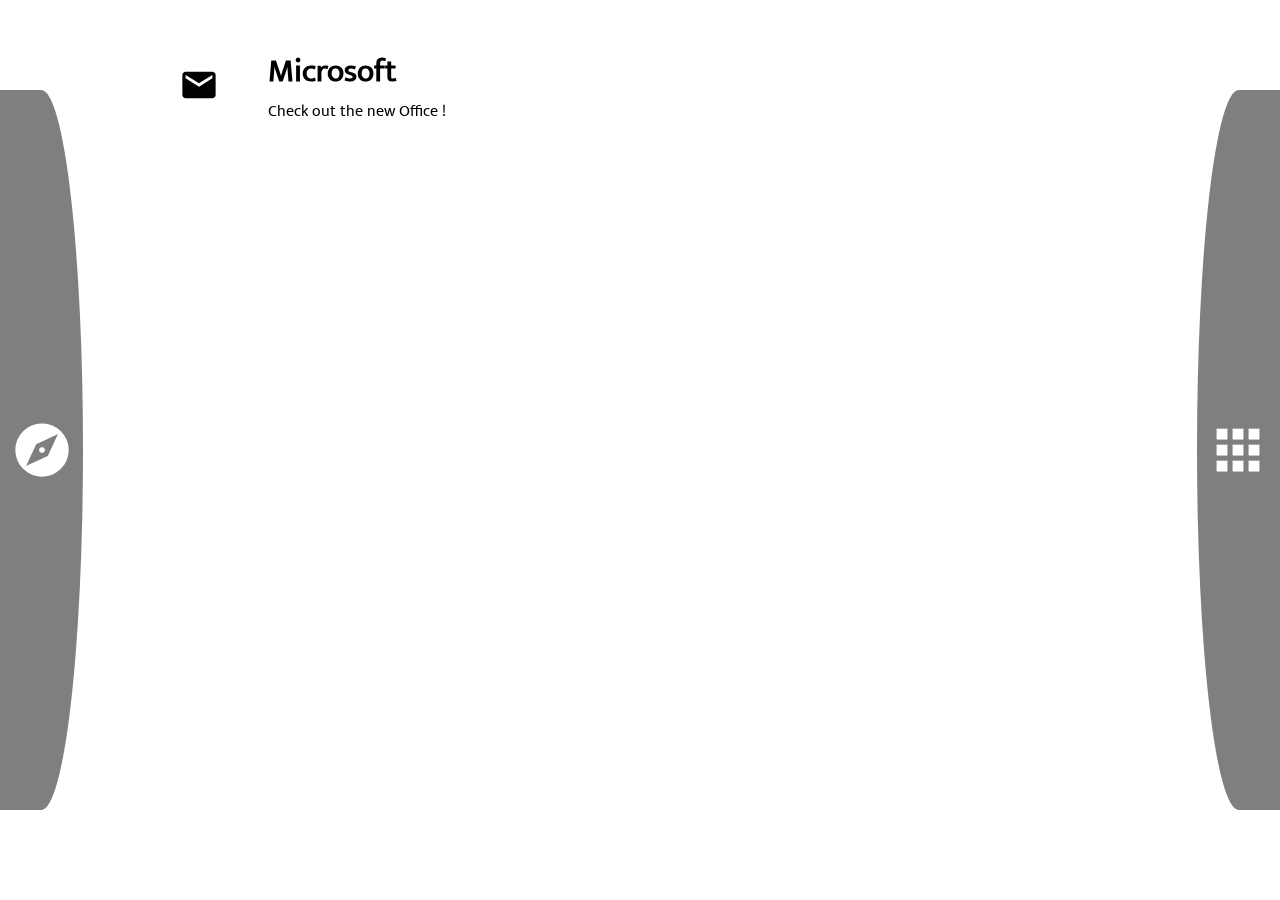
==== index.html @ 942af390 "First launcher development" ====
<html>
    <head>
    
        <link rel="stylesheet" type="text/css" href="css/launcher.css"/>
        
    </head>
    <body>
        <div id="notification-wrapper">
            <div id="notification">
                <div class="notification-icon">
                    <i class="material-icons">mail</i>
                </div>
                <div class="notification-content">
                    <h1>Microsoft</h1>
                    <p>Check out the new Office !</p>
                </div>
            </div>
        </div>
        
        <div id="exploreBtn" onclick="toggleExplore()"><i class="material-icons">explore</i></div>
        
        <div id="dateTimeZone">
            <p id="clock"></p>
            <p id="date"></p>
        </div>
        
        <div id="appsBtn"><i class="material-icons">apps</i></div>
        
        <script src="js/jquery-3.3.1.min.js"></script>
        <script src="js/launcher.js"></script>
    </body>
</html>
---- css/launcher.css ----
@font-face {
    font-family: 'muktaregular';
    src: url('fonts/mukta-regular-webfont.woff2') format('woff2'),
         url('fonts/mukta-regular-webfont.woff') format('woff');
    font-weight: normal;
    font-style: normal;
}

@font-face {
    font-family: 'Material Icons';
    src: url('fonts/material-icons.woff2') format('woff2');
    font-style: normal;
    font-weight: 400;
}

@-webkit-keyframes fadeIn {
    from { opacity: 0; }
      to { opacity: 1; }
}  
@keyframes fadeIn {
    from { opacity: 0; }
      to { opacity: 1; }
}
@-webkit-keyframes fadeOut {
    from { opacity: 1; }
      to { opacity: 0; }
}  
@keyframes fadeOut {
    from { opacity: 1; }
      to { opacity: 0; }
}

body {
    margin:0;
    padding:0;
    background-color:white;
    background-image: url(../img/launcher/backgrounds/01.jpg);
    -webkit-background-size: cover;
    background-size: cover;
    display: flex;
    flex-direction: row;
    align-items: center;
}

p {
    font-family: 'muktaregular';
    color: white;
}

#dateTimeZone {
    width: 100%;
    display: flex;
    flex-direction: column;
    height:80%;
    align-items: center;
} 

#clock {
    font-size: 10em;
    width: 100%;
    text-align: center;
    margin-bottom: 0;
}

#date {
    margin: 0;
    font-size: 4em;
    width: 100%;
    text-align: center;
}

#exploreBtn {
    display: flex;
    flex-direction: row;
    align-items: center;
    background-color: rgba(0, 0, 0, 0.5);
    width: 7.5%;
    height: 80%;
    border-radius: 0 1500% 1500% 0;
    color: white;
    font-family: 'muktaregular';
    text-align: center;
}

#exploreBtn i {
    text-align: center;
    width: 100%;
    font-size: 4em;
}

#appsBtn  {
    display: flex;
    flex-direction: row;
    align-items: center;
    background-color: rgba(0, 0, 0, 0.5);
    width: 7.5%;
    height: 80%;
    border-radius: 1500% 0 0 1500%;
    color: white;
    font-family: 'muktaregular';
    text-align: center;
}

#appsBtn i {
    text-align: center;
    width: 100%;
    font-size: 4em;
}

.material-icons {
  font-family: 'Material Icons';
  font-weight: normal;
  font-style: normal;
  font-size: 24px;
  line-height: 1;
  letter-spacing: normal;
  text-transform: none;
  display: inline-block;
  white-space: nowrap;
  word-wrap: normal;
  direction: ltr;
  -webkit-font-feature-settings: 'liga';
  -webkit-font-smoothing: antialiased;
}

#notification-wrapper {
    z-index: 99;
    width: 100%;
    position: fixed;
    top: 5%;
    height: 10%;
    display:flex;
    flex-direction: column;
    align-items: center;
    -webkit-animation: fadeOut 1.5s;
    animation: fadeOut 1.5s;
}

#notification {
    z-index: 99;
    background: white;
    display: flex;
    align-items: center;
    border-radius: 5em;
    width:80%;
}

#notification .notification-icon {
    width: 10%;
    margin-left:5%;
}

#notification .notification-icon i {
    font-size: 2.5em;
}


#notification .notification-content{
    width: 100%;
    display: flex;
    flex-direction: column;
}

#notification .notification-content h1 {
    font-family: 'muktaregular';
    color: black;
    margin : 0;
}
#notification .notification-content p {
    font-family: 'muktaregular';
    color: black;
    margin :0;
}
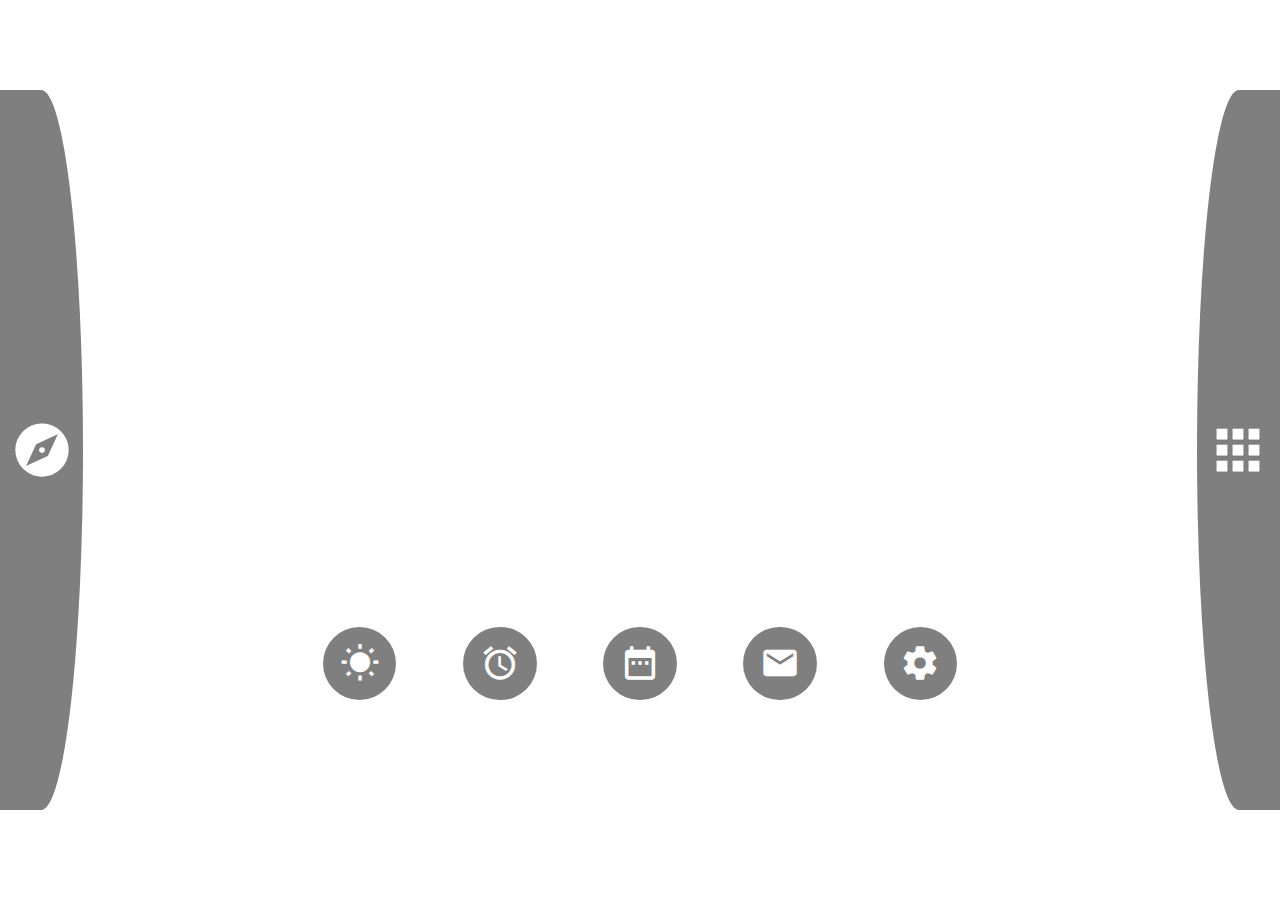
==== commit 1f3e4551: "Launcher Development" ====
--- a/index.html
+++ b/index.html
@@ -1,11 +1,12 @@
 <html>
     <head>
     
+        <link rel="stylesheet" type="text/css" href="css/os.css"/>
         <link rel="stylesheet" type="text/css" href="css/launcher.css"/>
         
     </head>
     <body>
-        <div id="notification-wrapper">
+        <div id="notification-wrapper" style="display: none;">
             <div id="notification">
                 <div class="notification-icon">
                     <i class="material-icons">mail</i>
@@ -17,14 +18,47 @@
             </div>
         </div>
         
-        <div id="exploreBtn" onclick="toggleExplore()"><i class="material-icons">explore</i></div>
+        <div id="explorePane">
+            <div id="exploreContent">
+                <div id="exploreHeader">
+                    <h1>explore</h1>
+                    <div id="exploreQuickActions">
+                        <a class="exploreQuickAction"><i class="material-icons">search</i></a>
+                        <a class="exploreQuickAction"><i class="material-icons">keyboard_voice</i></a>
+                    </div>
+                </div>
+            </div>
+            <div id="exploreHomeBtn" onclick="closeExplore()"><i class="material-icons">home</i></div>
+        </div>
         
-        <div id="dateTimeZone">
+        <div id="exploreBtn" onclick="showExplore()"><i class="material-icons">explore</i></div>
+        
+        <div id="content">
             <p id="clock"></p>
             <p id="date"></p>
+            <div id="favoriteAppsZone">
+                <a class="favoriteAppShortcut" onclick="launchApp()"><i class="material-icons">wb_sunny</i></a>
+                <a class="favoriteAppShortcut"><i class="material-icons">alarm</i></a>
+                <a class="favoriteAppShortcut"><i class="material-icons">date_range</i></a>
+                <a class="favoriteAppShortcut"><i class="material-icons">mail</i></a>
+                <a class="favoriteAppShortcut"><i class="material-icons">settings</i></a>
+            </div>
         </div>
         
-        <div id="appsBtn"><i class="material-icons">apps</i></div>
+        <div id="appsBtn" onclick="showApps()"><i class="material-icons">apps</i></div>
+        
+        <div id="appsPane">
+            <div id="appsHomeBtn" onclick="closeApps()"><i class="material-icons">home</i></div>
+            <div id="appsContent">
+                <div id="appsHeader">
+                    <h1>apps</h1>
+                </div>
+            </div>
+        </div>
+        
+        <div id="applicationExecutor">
+            <div id="quitAppBtn" onclick="closeApp()"><i class="material-icons">home</i></div>
+        </div>
         
         <script src="js/jquery-3.3.1.min.js"></script>
         <script src="js/launcher.js"></script>
--- a/css/os.css
+++ b/css/os.css
@@ -0,0 +1,96 @@
+/* System Fonts */
+
+@font-face {
+    font-family: 'muktaregular';
+    src: url('fonts/mukta-regular-webfont.woff2') format('woff2'),
+         url('fonts/mukta-regular-webfont.woff') format('woff');
+    font-weight: normal;
+    font-style: normal;
+}
+
+@font-face {
+    font-family: 'Material Icons';
+    src: url('fonts/material-icons.woff2') format('woff2');
+    font-style: normal;
+    font-weight: 400;
+}
+
+body {
+    -webkit-touch-callout: none;
+    -webkit-user-select: none; 
+     -khtml-user-select: none;
+       -moz-user-select: none;
+        -ms-user-select: none;
+            user-select: none;
+}
+
+.material-icons {
+  font-family: 'Material Icons';
+  font-weight: normal;
+  font-style: normal;
+  font-size: 24px;
+  line-height: 1;
+  letter-spacing: normal;
+  text-transform: none;
+  display: inline-block;
+  white-space: nowrap;
+  word-wrap: normal;
+  direction: ltr;
+  -webkit-font-feature-settings: 'liga';
+  -webkit-font-smoothing: antialiased;
+}
+
+/* Notification Style */
+
+#notification-wrapper {
+    z-index: 99;
+    width: 100%;
+    position: fixed;
+    top: 5%;
+    height: 10%;
+    display:flex;
+    flex-direction: column;
+    align-items: center;
+}
+
+#notification-wrapper.dismissed {
+    -webkit-animation: fadeOut 1.5s;
+    animation: fadeOut 1.5s;
+    display: none;
+}
+
+#notification {
+    z-index: 99;
+    background: white;
+    display: flex;
+    align-items: center;
+    border-radius: 5em;
+    width:80%;
+}
+
+#notification .notification-icon {
+    width: 10%;
+    margin-left:5%;
+}
+
+#notification .notification-icon i {
+    font-size: 2.5em;
+}
+
+
+#notification .notification-content{
+    width: 100%;
+    display: flex;
+    flex-direction: column;
+}
+
+#notification .notification-content h1 {
+    font-family: 'muktaregular';
+    color: black;
+    margin : 0;
+}
+#notification .notification-content p {
+    font-family: 'muktaregular';
+    color: black;
+    margin :0;
+}
--- a/css/launcher.css
+++ b/css/launcher.css
@@ -1,34 +1,4 @@
-@font-face {
-    font-family: 'muktaregular';
-    src: url('fonts/mukta-regular-webfont.woff2') format('woff2'),
-         url('fonts/mukta-regular-webfont.woff') format('woff');
-    font-weight: normal;
-    font-style: normal;
-}
-
-@font-face {
-    font-family: 'Material Icons';
-    src: url('fonts/material-icons.woff2') format('woff2');
-    font-style: normal;
-    font-weight: 400;
-}
-
-@-webkit-keyframes fadeIn {
-    from { opacity: 0; }
-      to { opacity: 1; }
-}  
-@keyframes fadeIn {
-    from { opacity: 0; }
-      to { opacity: 1; }
-}
-@-webkit-keyframes fadeOut {
-    from { opacity: 1; }
-      to { opacity: 0; }
-}  
-@keyframes fadeOut {
-    from { opacity: 1; }
-      to { opacity: 0; }
-}
+/* HomeScreen */
 
 body {
     margin:0;
@@ -47,18 +17,20 @@
     color: white;
 }
 
-#dateTimeZone {
+#content {
     width: 100%;
     display: flex;
     flex-direction: column;
     height:80%;
     align-items: center;
+    justify-content: center;
 } 
 
 #clock {
     font-size: 10em;
     width: 100%;
     text-align: center;
+    margin-top: 5%;
     margin-bottom: 0;
 }
 
@@ -82,6 +54,10 @@
     text-align: center;
 }
 
+#exploreBtn:hover {
+    background-color: rgba(60, 60, 60, 0.5);
+}
+
 #exploreBtn i {
     text-align: center;
     width: 100%;
@@ -101,73 +77,232 @@
     text-align: center;
 }
 
+#appsBtn:hover {
+    background-color: rgba(60, 60, 60, 0.5);
+}
+
 #appsBtn i {
     text-align: center;
     width: 100%;
     font-size: 4em;
 }
 
-.material-icons {
-  font-family: 'Material Icons';
-  font-weight: normal;
-  font-style: normal;
-  font-size: 24px;
-  line-height: 1;
-  letter-spacing: normal;
-  text-transform: none;
-  display: inline-block;
-  white-space: nowrap;
-  word-wrap: normal;
-  direction: ltr;
-  -webkit-font-feature-settings: 'liga';
-  -webkit-font-smoothing: antialiased;
-}
-
-#notification-wrapper {
-    z-index: 99;
-    width: 100%;
-    position: fixed;
-    top: 5%;
-    height: 10%;
-    display:flex;
-    flex-direction: column;
-    align-items: center;
-    -webkit-animation: fadeOut 1.5s;
-    animation: fadeOut 1.5s;
-}
-
-#notification {
-    z-index: 99;
-    background: white;
-    display: flex;
-    align-items: center;
-    border-radius: 5em;
-    width:80%;
-}
-
-#notification .notification-icon {
-    width: 10%;
-    margin-left:5%;
-}
-
-#notification .notification-icon i {
+#favoriteAppsZone {
+    margin-top: 5%;
+    width: 100%;
+    display: flex;
+    flex-direction: row;
+    justify-content: center;
+    margin-bottom: 5%;
+    align-self: flex-end;
+}
+
+.favoriteAppShortcut {
+    background: rgba(0, 0, 0, 0.5);
+    border-radius: 50%;
+    padding: 1.5%;
+    margin-left: 3%;
+    margin-right: 3%;
+}
+
+.favoriteAppShortcut:hover {
+    background-color: rgba(60, 60, 60, 0.5);
+}
+
+.favoriteAppShortcut i {
+    color: white;
     font-size: 2.5em;
 }
 
-
-#notification .notification-content{
-    width: 100%;
-    display: flex;
-    flex-direction: column;
-}
-
-#notification .notification-content h1 {
-    font-family: 'muktaregular';
-    color: black;
-    margin : 0;
-}
-#notification .notification-content p {
-    font-family: 'muktaregular';
-    color: black;
-    margin :0;
+/* Explore */
+
+#explorePane {
+    height: 100%; /* 100% Full-height */
+    width: 0; /* 0 width - change this with JavaScript */
+    position: fixed; /* Stay in place */
+    z-index: 1; /* Stay on top */
+    top: 0; /* Stay at the top */
+    left: 0;
+    background-color: #111; /* Black*/
+    overflow-x: hidden; /* Disable horizontal scroll */
+    transition: 0.5s; /* 0.5 second transition effect to slide in the sidenav */
+    display: flex;
+    flex-direction: row;
+}
+
+#exploreContent {
+    width: 92.5%;
+    display: flex;
+    align-self: top;
+}
+
+#exploreHeader {
+    display: flex;
+    width: 100%;
+    height: 20%;
+    margin: 5%;
+    flex-direction: row;
+    align-items: center;
+}
+
+#exploreContent #exploreHeader h1 {
+    font-family: 'muktaregular';
+    color: white;
+    font-size: 4em;
+    width: 75%;
+}
+
+#exploreHomeBtn {
+    display: flex;
+    flex-direction: row;
+    align-items: center;
+    background-color: rgba(0, 0, 0, 0.5);
+    width: 7.5%;
+    height: 80%;
+    border-radius: 1500% 0 0 1500%;
+    color: white;
+    font-family: 'muktaregular';
+    text-align: center;
+    align-self: center;
+}
+
+#exploreHomeBtn:hover {
+    background-color: rgba(60, 60, 60, 0.5);
+}
+
+#exploreHomeBtn i {
+    text-align: center;
+    width: 100%;
+    font-size: 4em;
+}
+
+.exploreQuickAction {
+    margin-left: 5%;
+    margin-right: 5%;
+    padding: 2%;
+    border-radius: 50%;
+}
+
+.exploreQuickAction:hover {
+    margin-left: 5%;
+    margin-right: 5%;
+    background-color: rgba(50, 50, 50, 0.5);
+}
+
+.exploreQuickAction i {
+    color: white;
+    text-align: center;
+    width: 100%;
+    font-size: 4em;
+}
+
+#exploreQuickActions {
+    display: flex;
+    flex-direction: row;
+    width: 25%;
+    align-items: center;
+}
+
+/* Apps */
+
+#appsPane {
+    height: 100%; /* 100% Full-height */
+    width: 0; /* 0 width - change this with JavaScript */
+    position: fixed; /* Stay in place */
+    z-index: 1; /* Stay on top */
+    top: 0; /* Stay at the top */
+    right: 0;
+    background-color: #111; /* Black*/
+    overflow-x: hidden; /* Disable horizontal scroll */
+    transition: 0.5s; /* 0.5 second transition effect to slide in the sidenav */
+    display: flex;
+    flex-direction: row;
+}
+
+#appsContent {
+    width: 92.5%;
+    display: flex;
+    align-self: top;
+}
+
+#appsHeader {
+    display: flex;
+    width: 100%;
+    height: 20%;
+    margin: 5%;
+    flex-direction: row;
+    align-items: center;
+}
+
+#appsContent #appsHeader h1 {
+    font-family: 'muktaregular';
+    color: white;
+    font-size: 4em;
+    width: 100%;
+    text-align: right;
+}
+
+#appsHomeBtn {
+    display: flex;
+    flex-direction: row;
+    align-items: center;
+    background-color: rgba(0, 0, 0, 0.5);
+    width: 7.5%;
+    height: 80%;
+    border-radius: 0 1500% 1500% 0;
+    color: white;
+    font-family: 'muktaregular';
+    text-align: center;
+    align-self: center;
+}
+
+#appsHomeBtn:hover {
+    background-color: rgba(60, 60, 60, 0.5);
+}
+
+#appsHomeBtn i {
+    text-align: center;
+    width: 100%;
+    font-size: 4em;
+}
+
+/* Application Executor */
+
+#applicationExecutor {
+    height: 0%;
+    width: 100%;
+    position: fixed; /* Stay in place */
+    z-index: 1; /* Stay on top */
+    bottom: 0; /* Stay at the top */
+    right: 0;
+    background-color: #111; /* Black*/
+    overflow-x: hidden; /* Disable horizontal scroll */
+    transition: 0.5s; /* 0.5 second transition effect to slide in the sidenav */
+    display: flex;
+    flex-direction: row;
+    justify-content: center;
+}
+
+#quitAppBtn {
+    display: flex;
+    flex-direction: row;
+    align-items: center;
+    background-color: rgba(0, 0, 0, 0.5);
+    height: 7.5%;
+    width: 80%;
+    border-radius: 0 0 1500% 1500%;
+    color: white;
+    font-family: 'muktaregular';
+    text-align: center;
+    align-self: top;
+}
+
+#quitAppBtn:hover {
+    background-color: rgba(60, 60, 60, 0.5);
+}
+
+#quitAppBtn i {
+    text-align: center;
+    width: 100%;
+    font-size: 3em;
 }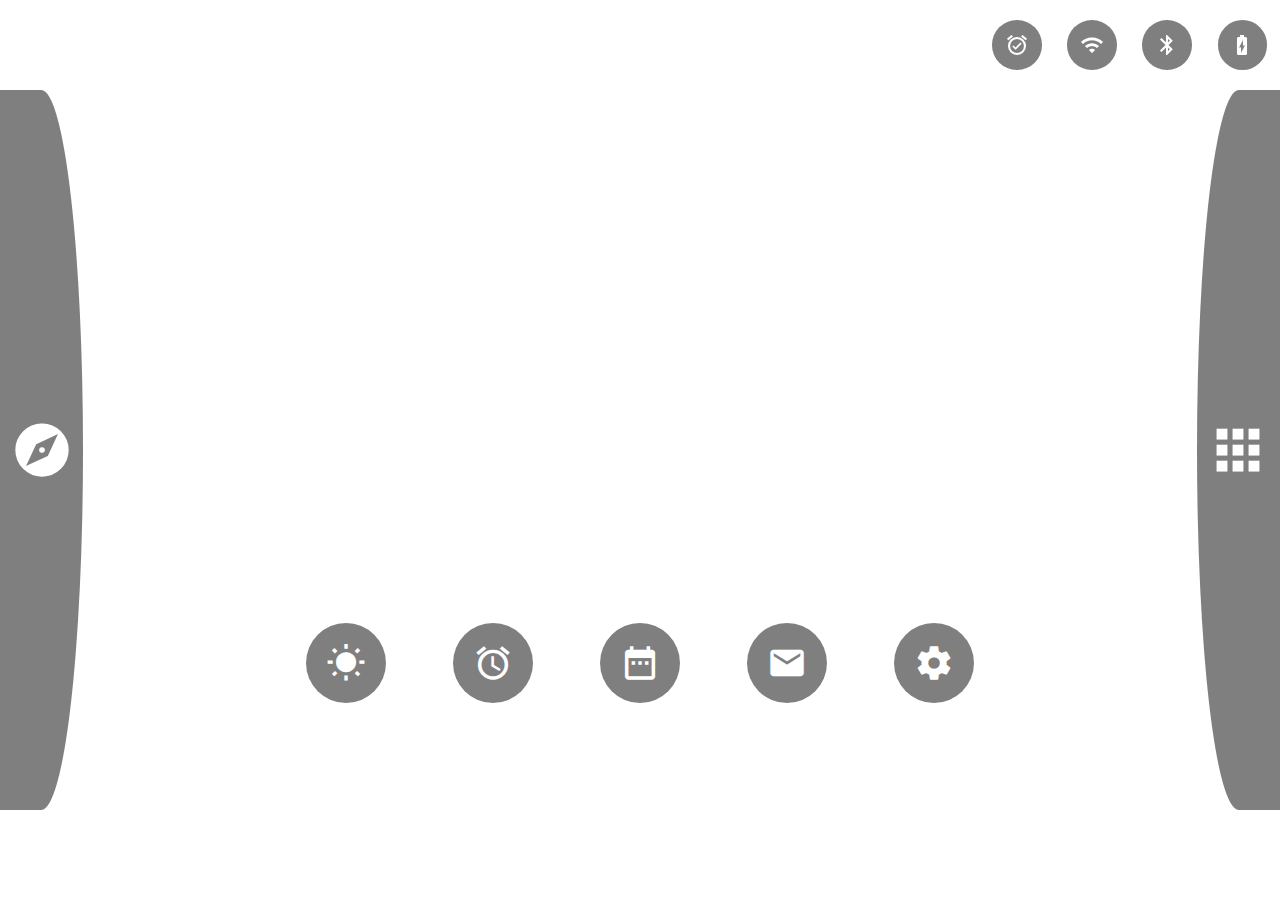
==== commit 3cfaba2d: "UI improvements & additions" ====
--- a/index.html
+++ b/index.html
@@ -6,6 +6,19 @@
         
     </head>
     <body>
+        
+        <div id="modal" class="modal">
+            <div class="modal-content">
+                <div id="modal-header"></div>
+                <hr width="100%">
+                <p id="modal-msg"></p>
+                <div id="modalsBtns">
+                    <a class="modalBtn" id="modal-yes"></a>
+                    <a class="modalBtn" id="modal-no" onclick="closeModal();"></a>
+                </div>
+            </div>
+        </div>
+        
         <div id="notification-wrapper" style="display: none;">
             <div id="notification">
                 <div class="notification-icon">
@@ -17,14 +30,22 @@
                 </div>
             </div>
         </div>
+        <div id="statusBar">
+            <i class="material-icons" style="display: none;" onclick="closeApp()" id="backInAppBtn">navigate_before</i>
+            <i class="material-icons" style="display: none;" onclick="closeApp()" id="homeInAppBtn">home</i>
+            <i class="material-icons">alarm_on</i>
+            <i class="material-icons">wifi</i>
+            <i class="material-icons">bluetooth</i>
+            <i class="material-icons">battery_charging_full</i>
+        </div>
         
-        <div id="explorePane">
+        <div id="explorePane" class="transparent">
             <div id="exploreContent">
                 <div id="exploreHeader">
                     <h1>explore</h1>
                     <div id="exploreQuickActions">
                         <a class="exploreQuickAction"><i class="material-icons">search</i></a>
-                        <a class="exploreQuickAction"><i class="material-icons">keyboard_voice</i></a>
+                        <a class="exploreQuickAction"><i class="material-icons" onclick="launchVoiceAssistant()">keyboard_voice</i></a>
                     </div>
                 </div>
             </div>
@@ -38,7 +59,7 @@
             <p id="date"></p>
             <div id="favoriteAppsZone">
                 <a class="favoriteAppShortcut" onclick="launchApp()"><i class="material-icons">wb_sunny</i></a>
-                <a class="favoriteAppShortcut"><i class="material-icons">alarm</i></a>
+                <a class="favoriteAppShortcut" onclick="upgradeOS()"><i class="material-icons">alarm</i></a>
                 <a class="favoriteAppShortcut"><i class="material-icons">date_range</i></a>
                 <a class="favoriteAppShortcut"><i class="material-icons">mail</i></a>
                 <a class="favoriteAppShortcut"><i class="material-icons">settings</i></a>
@@ -49,18 +70,42 @@
         
         <div id="appsPane">
             <div id="appsHomeBtn" onclick="closeApps()"><i class="material-icons">home</i></div>
+            <div id="appsHeader">
+                <h1>apps</h1>
+            </div>
             <div id="appsContent">
-                <div id="appsHeader">
-                    <h1>apps</h1>
+                <div id="appsCarousel">
+                    <a class="carouselNavigator"><i class="material-icons">navigate_before</i></a>
+                    <div id="carouselAppsPresenter">
+                        <a class="appBox">
+                            <i class="material-icons">alarm</i>
+                            <span>Horloge</span>
+                        </a>
+                        <a class="appBox">
+                            <i class="material-icons">mail</i>
+                            <span>Mails</span>
+                        </a>
+                        <a class="appBox" onclick="launchApp()">
+                            <i class="material-icons">wb_sunny</i>
+                            <span>Météo</span>
+                        </a>
+                    </div>
+                    <a class="carouselNavigator"><i class="material-icons">navigate_next</i></a>
                 </div>
             </div>
         </div>
         
         <div id="applicationExecutor">
-            <div id="quitAppBtn" onclick="closeApp()"><i class="material-icons">home</i></div>
+            <div id="app-header">
+                <h1>météo</h1>
+            </div>
+            <div id="app-content">
+                
+            </div>
         </div>
         
         <script src="js/jquery-3.3.1.min.js"></script>
+        <script src="js/artyom.js"></script>
         <script src="js/launcher.js"></script>
     </body>
 </html>--- a/css/launcher.css
+++ b/css/launcher.css
@@ -1,10 +1,19 @@
 /* HomeScreen */
+
+.blur {
+    filter: blur(10px);
+    -webkit-filter: blur(10px);
+    -moz-filter: blur(10px);
+    -o-filter: blur(10px);
+    -ms-filter: blur(10px);
+    filter: blur(10px);
+}
 
 body {
     margin:0;
     padding:0;
     background-color:white;
-    background-image: url(../img/launcher/backgrounds/01.jpg);
+    background-image: url(../img/launcher/backgrounds/02.jpg);
     -webkit-background-size: cover;
     background-size: cover;
     display: flex;
@@ -21,7 +30,7 @@
     width: 100%;
     display: flex;
     flex-direction: column;
-    height:80%;
+    height:100%;
     align-items: center;
     justify-content: center;
 } 
@@ -100,7 +109,6 @@
 .favoriteAppShortcut {
     background: rgba(0, 0, 0, 0.5);
     border-radius: 50%;
-    padding: 1.5%;
     margin-left: 3%;
     margin-right: 3%;
 }
@@ -112,7 +120,40 @@
 .favoriteAppShortcut i {
     color: white;
     font-size: 2.5em;
-}
+    margin: 0.5em;
+}
+
+/* Status Bar */
+
+#statusBar {
+    z-index: 999;
+    height: 10%;
+    width: 100%;
+    align-self: flex-start;
+    display: flex;
+    flex-direction: row;
+    align-items: center;
+    justify-content: flex-end;
+    position: fixed;
+}
+
+#statusBar i {
+    color: white;
+    padding: 1%;
+    margin: 1%;
+    background: rgba(0, 0, 0, 0.5);
+    border-radius: 50%;
+}
+
+
+#homeInAppBtn:hover {
+    background-color: rgba(60, 60, 60, 0.5);
+}
+
+#backInAppBtn:hover {
+    background-color: rgba(60, 60, 60, 0.5);
+}
+
 
 /* Explore */
 
@@ -123,11 +164,16 @@
     z-index: 1; /* Stay on top */
     top: 0; /* Stay at the top */
     left: 0;
-    background-color: #111; /* Black*/
+    background-color: #111;
     overflow-x: hidden; /* Disable horizontal scroll */
     transition: 0.5s; /* 0.5 second transition effect to slide in the sidenav */
     display: flex;
     flex-direction: row;
+}
+
+#explorePane.transparent {
+    background-color: rgba(0, 0, 0, 0.8); /* Black*/
+    transition: 0.5s; 
 }
 
 #exploreContent {
@@ -219,26 +265,36 @@
     flex-direction: row;
 }
 
+#appsPane.transparent {
+    background-color: rgba(0, 0, 0, 0.8); /* Black */
+    transition: 0.5s; 
+}
+
 #appsContent {
     width: 92.5%;
     display: flex;
     align-self: top;
+    flex-direction: column;
 }
 
 #appsHeader {
-    display: flex;
-    width: 100%;
+    position: absolute;
+    display: flex;
+    width: 100%;
+    z-index: 50;
     height: 20%;
-    margin: 5%;
-    flex-direction: row;
-    align-items: center;
-}
-
-#appsContent #appsHeader h1 {
-    font-family: 'muktaregular';
-    color: white;
-    font-size: 4em;
-    width: 100%;
+    margin-top: 5%;
+    flex-direction: row;
+    align-items: center;
+}
+
+#appsHeader h1 {
+    font-family: 'muktaregular';
+    color: white;
+    font-size: 4em;
+    width: 100%;
+    margin-top: 5%;
+    margin-right: 5%;
     text-align: right;
 }
 
@@ -264,6 +320,71 @@
     text-align: center;
     width: 100%;
     font-size: 4em;
+}
+
+#appsCarousel {
+    width: 100%;
+    height: 100%;
+    display: flex;
+    flex-direction: row;
+    align-items: center;
+}
+
+a.carouselNavigator {
+    margin-left: 5%;
+    margin-right: 5%;
+    padding: 2%;
+    border-radius: 50%;
+}
+
+a.carouselNavigator:hover {
+    background-color: rgba(50, 50, 50, 0.5);
+}
+
+a.carouselNavigator i {
+    color: white;
+    text-align: center;
+    width: 100%;
+    font-size: 4em;
+}
+
+#carouselAppsPresenter {
+    display: flex;
+    width: 100%;
+    flex-direction: row;
+    align-items: center;
+    justify-content: center;
+}
+
+a.appBox {
+    display: flex;
+    flex-direction: column;
+    align-items: center;
+    justify-content: center;
+    height: 40%;
+    width: 30%;
+    background: rgba(25, 25, 25, 0.7);
+    margin : 1%;
+    box-shadow: 5px 5px rgba(0, 0, 0, 0.8);
+}
+
+
+a.appBox:hover {
+    background: rgba(50, 50, 50, 0.5);
+    box-shadow: 10px 10px rgba(10, 10, 10, 0.7);
+}
+
+a.appBox i {
+    color: white;
+    font-size: 4em;
+    margin: 5%;
+}
+
+a.appBox span  {
+    color: white;
+    font-family: 'muktaregular';
+    font-size: 2em;
+    margin: 5%;
 }
 
 /* Application Executor */
@@ -279,30 +400,93 @@
     overflow-x: hidden; /* Disable horizontal scroll */
     transition: 0.5s; /* 0.5 second transition effect to slide in the sidenav */
     display: flex;
-    flex-direction: row;
-    justify-content: center;
-}
-
-#quitAppBtn {
-    display: flex;
-    flex-direction: row;
-    align-items: center;
-    background-color: rgba(0, 0, 0, 0.5);
-    height: 7.5%;
-    width: 80%;
-    border-radius: 0 0 1500% 1500%;
-    color: white;
-    font-family: 'muktaregular';
-    text-align: center;
-    align-self: top;
-}
-
-#quitAppBtn:hover {
-    background-color: rgba(60, 60, 60, 0.5);
-}
-
-#quitAppBtn i {
-    text-align: center;
-    width: 100%;
-    font-size: 3em;
+    flex-direction: column;
+    justify-content: center;
+}
+
+/* Modals (needed to be moved in global OS css) */
+.modal {
+    display: none; /* Hidden by default */
+    transition: all 500ms ease;
+    position: fixed; /* Stay in place */
+    z-index: 1; /* Sit on top */
+    left: 0;
+    top: 0;
+    width: 100%; /* Full width */
+    height: 100%; /* Full height */
+    overflow: auto; /* Enable scroll if needed */
+    background-color: rgb(0,0,0); /* Fallback color */
+    background-color: rgba(0,0,0,0.4); /* Black w/ opacity */
+}
+
+.modal-content {
+    background-color: #fefefe;
+    margin: 15% auto; /* 15% from the top and centered */
+    padding: 20px;
+    border: 1px solid #888;
+    width: 80%; /* Could be more or less, depending on screen size */
+    border-radius: 1em;
+}
+
+.modal-content #modal-header {
+    font-family: 'muktaregular';
+    font-size: 2em;
+    color: #2A628F;
+}
+
+.modal-content hr {
+    color: #2A628F;
+}
+
+.modal-content p {
+    color: black;
+    font-size: 1.2em;
+}
+
+#modalsBtns {
+    display: flex;
+    flex-direction: row;
+    align-items: center;
+    justify-content: center;
+}
+
+.modalBtn {
+    display: flex;
+    flex-direction: row;
+    align-items: center;
+    justify-content: center;
+    background-color: #2A628F;
+    color: white;
+    font-family: 'muktaregular';
+    width: 40%;
+    text-align: center;
+    border-radius: 3em;
+    height: 5%;
+    margin-left: 2.5%;
+    margin-right: 2.5%;
+    margin-top: 2.5%;
+}
+
+.modalBtn:hover {
+    background-color: #3B739F;
+}
+
+/* Demo Météo App */
+
+#app-header {
+    height: 10%;
+    display: flex;
+    flex-direction: row;
+    align-items: center;
+}
+
+#app-content {
+    height: 90%;
+}
+
+#app-header h1{
+    color: white;
+    font-family: 'muktaregular';
+    font-size: 2em;
+    margin-left: 5%;
 }